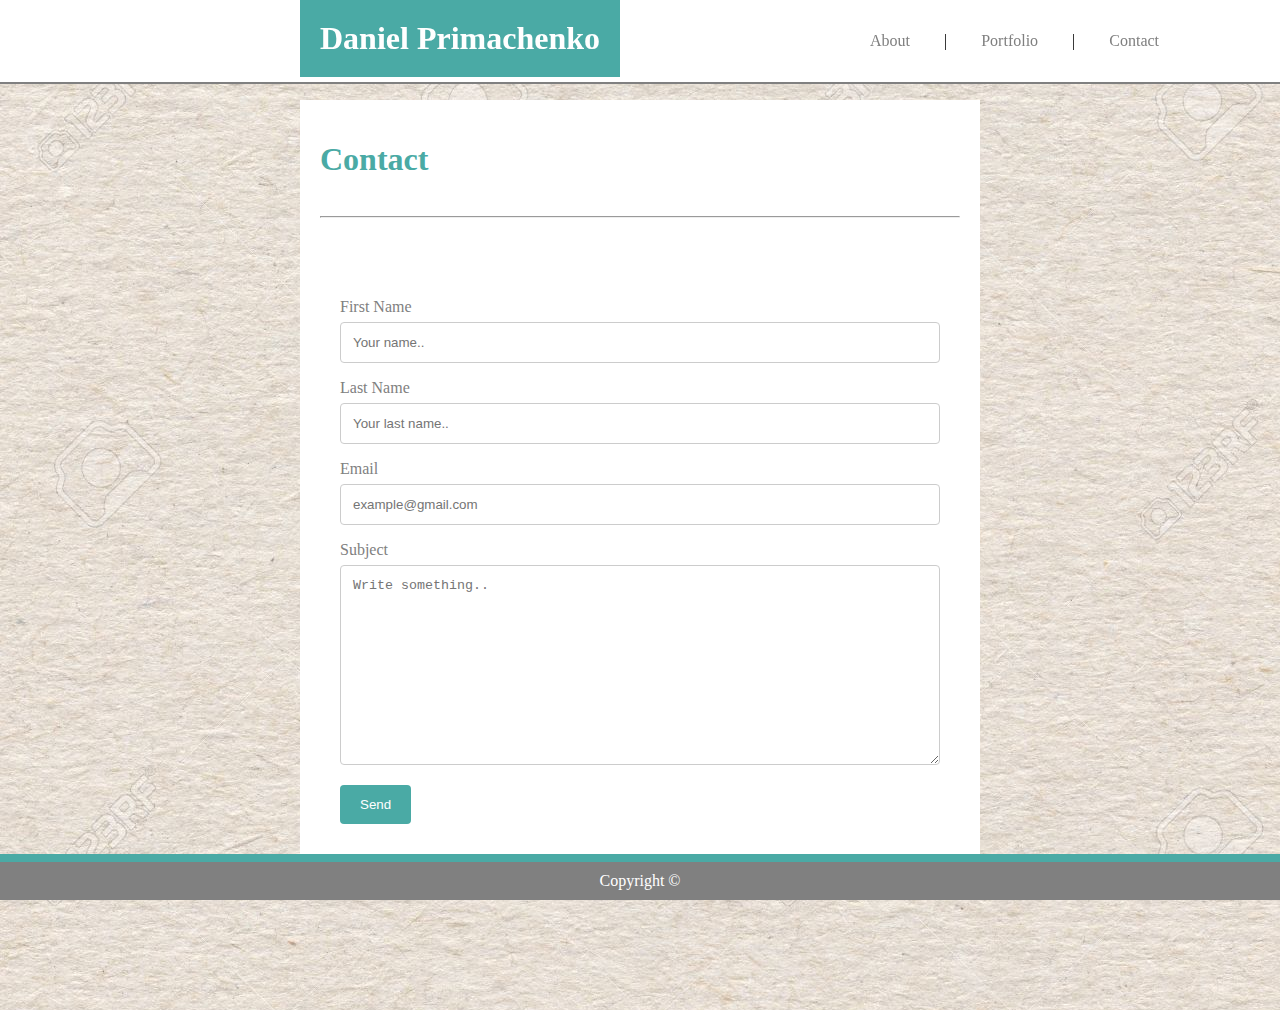
==== contact.html @ 0ce1a785 "modified index.html, contact.html, portfolio.html & css" ====
<!DOCTYPE html>
<html lang="en">
<head>
	<title>My Bio</title>
	<meta charset="utf-8" content="width=device-width, initial-scale=1">
	<link rel="stylesheet" type="text/css" href="assets/css/styles.css">
</head>

<body>
		<header>
			<div id="name">
				<h1 id="my_name">Daniel Primachenko</h1>
			</div>
			<div id="links"> 
				<a href="index.html">About</a>&emsp;|&emsp;<a href="portfolio.html">Portfolio</a>&emsp;|&emsp;<a href="contact.html">Contact</a>
			</div>
		</header>
	<br>
	<div class="container">
		<h1 id="me">Contact</h1>
		<div id="about_me">
			<p>
				<hr>
				<br>
			</p>
			<br>
			<div class="form">
				<form action="mailto:primachenko.daniel@gmail.com">
					<label for="fname">First Name</label>
					<input type="text" id="fname" name="firstname" placeholder="Your name..">

					<label for="lname">Last Name</label>
					<input type="text" id="lname" name="lastname" placeholder="Your last name..">

			    	<label for="country">Email</label>
			    	<input type="text" id="email" name="mail" placeholder="example@gmail.com">

			    <label for="message">Subject</label>
			    <textarea id="message" name="message" placeholder="Write something.." style="height:200px"></textarea>

			    <input type="submit" value="Send">
			  </form>
</div>
		</div>
	</div>
</body>
<footer>
	Copyright &copy;
</footer>
</html>
---- assets/css/styles.css ----
* {
  box-sizing:border-box;
}

header {
	background-color: white;
	position:sticky; 
	top:0;
	overflow: hidden; 
	margin: 0px auto;
	width: auto;
	box-shadow: 0px 2px grey;
	z-index: 2;
}

#links {
	float: right;
	padding: 20px;
	width: 35%;

}

a:link, a:visited {
	background-color: white;
	color: grey;
	padding: 12px 18px;
	text-align: center;
  	text-decoration: none;
 	display: inline-block;
}

a:hover, a:active {
  background-color: #4aaaa5;
  color: white;
}

#name {
	margin-left: 300px;
	float: left;
}

#my_name {
	margin: 0px!important;
	background-color: #4aaaa5;
	color: white;
	padding: 20px;
}

.container {
	background-color: white;
	overflow: hidden; 
	margin-left: 300px;
	margin-right: 300px;
	padding: 20px;
	margin-bottom: 100px;
}

#about_me { 
	float: left;
}

#me {
	float: left;
	color: #4aaaa5;
}

#Profile {
	float: left;
	width: 160px;
	height: 200px;
	padding: 10px;
}

.centered {
	background-color: #4aaaa5;
	position: absolute;
  	top: 80%;
  	left: 50%;
  	transform: translate(-50%, -50%);
  	width: 89.5%;
  	padding-top: 10px;
  	padding-bottom: 10px;
}

input[type=text], select, textarea {
  width: 100%;
  padding: 12px;
  border: 1px solid #ccc;
  border-radius: 4px;
  box-sizing: border-box;
  margin-top: 6px;
  margin-bottom: 16px;
  resize: vertical;
}

input[type=submit] {
  background-color: #4aaaa5;
  color: white;
  padding: 12px 20px;
  border: none;
  border-radius: 4px;
  cursor: pointer;
}

input[type=submit]:hover {
  background-color: #45a049;
}

.form {
  border-radius: 5px;
  background-color: white;
  color: grey;
  padding: 20px;
}

#pic1 {
	color: white;
	position: relative;
  	text-align: center;
	float: left;
	margin: 10px;
}

#pic2 {
	color: white;
	position: relative;
  	text-align: center;
	float: left;
	margin: 10px;
}

#pic3 {
	color: white;
	position: relative;
  	text-align: center;
	float: left;
	margin: 10px;
}

#pic4 {
	color: white;
	position: relative;
  	text-align: center;
	float: left;
	margin: 10px;
}

#pic5 {
	color: white;
	position: relative;
  	text-align: center;
	float: left;
	margin: 10px;
}

body {
	background-image: url("../images/paper-bg.jpg");
	width: 100%;
	margin: 0px;
}

footer {
	position:sticky; 
	bottom: 0px;
	text-align: center;
	color: white;
	background-color: gray;
	padding: 10px;
	margin-bottom: 0px!important;
	border-top: 8px solid #4aaaa5;
}
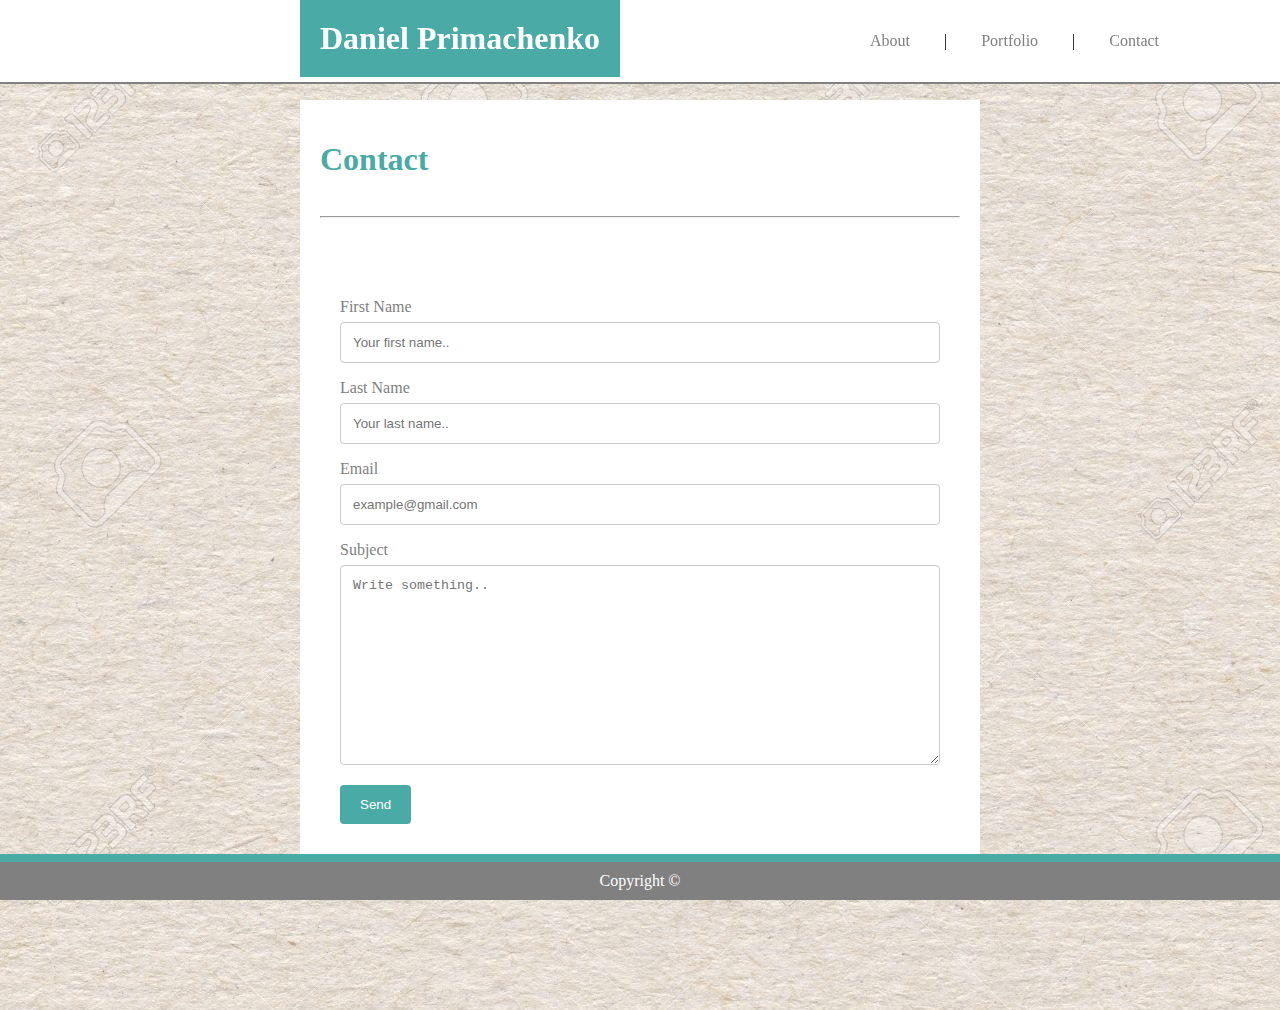
==== commit 937fad7c: "modified contact.html" ====
--- a/contact.html
+++ b/contact.html
@@ -27,7 +27,7 @@
 			<div class="form">
 				<form action="mailto:primachenko.daniel@gmail.com">
 					<label for="fname">First Name</label>
-					<input type="text" id="fname" name="firstname" placeholder="Your name..">
+					<input type="text" id="fname" name="firstname" placeholder="Your first name..">
 
 					<label for="lname">Last Name</label>
 					<input type="text" id="lname" name="lastname" placeholder="Your last name..">
@@ -35,8 +35,8 @@
 			    	<label for="country">Email</label>
 			    	<input type="text" id="email" name="mail" placeholder="example@gmail.com">
 
-			    <label for="message">Subject</label>
-			    <textarea id="message" name="message" placeholder="Write something.." style="height:200px"></textarea>
+			    <label for="body">Subject</label>
+			    <textarea id="body" name="body" placeholder="Write something.." style="height:200px"></textarea>
 
 			    <input type="submit" value="Send">
 			  </form>
